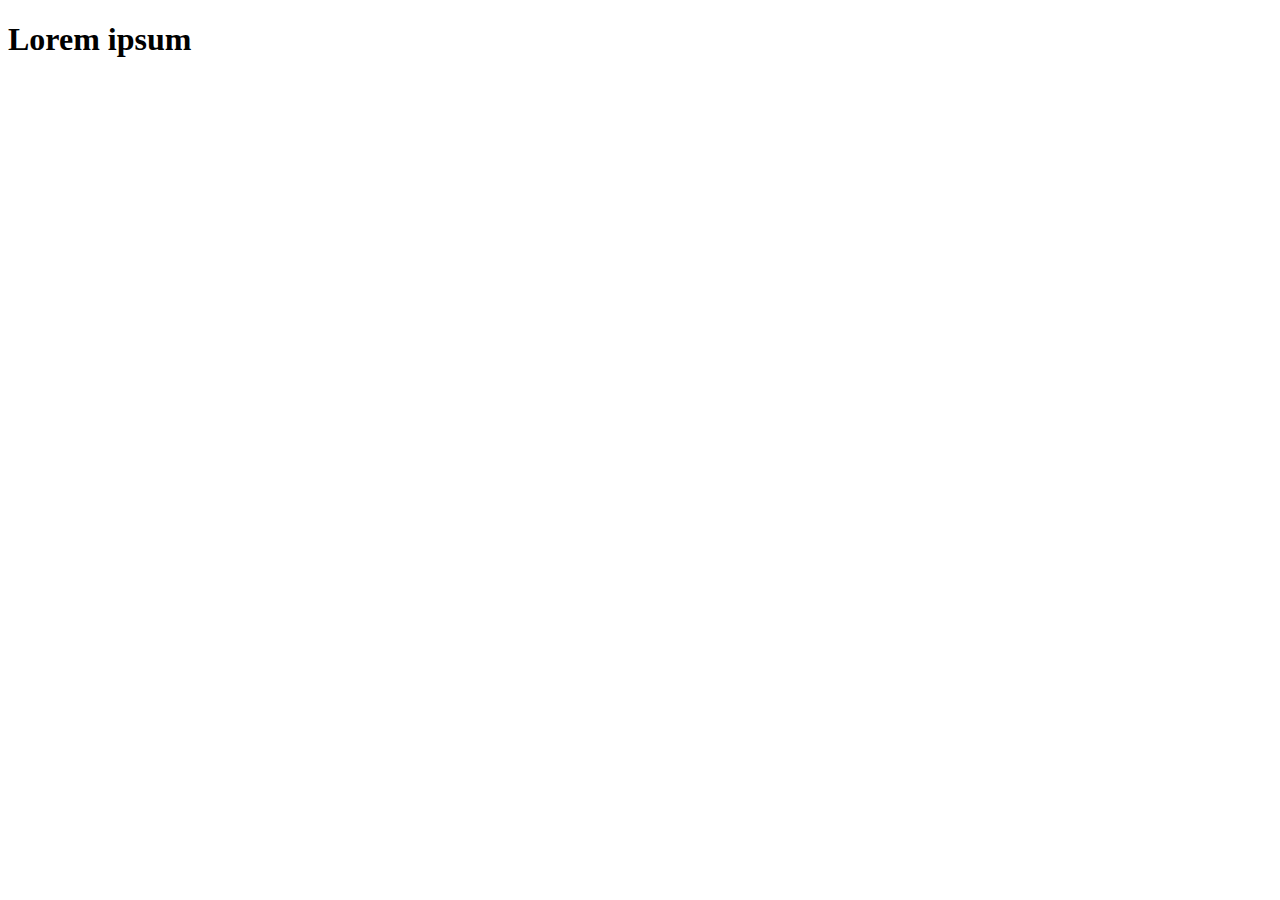
==== index.html @ 82926dfc "Initial Commit" ====
<!DOCTYPE html>
<html lang="sv">
    <head>
        <meta charset="UTF-8">
        <link href="style.css" rel="stylesheet">
        <title>Startsida</title>
    </head>
    <body>
        <h1>Lorem ipsum</h1>
    </body>
</html>
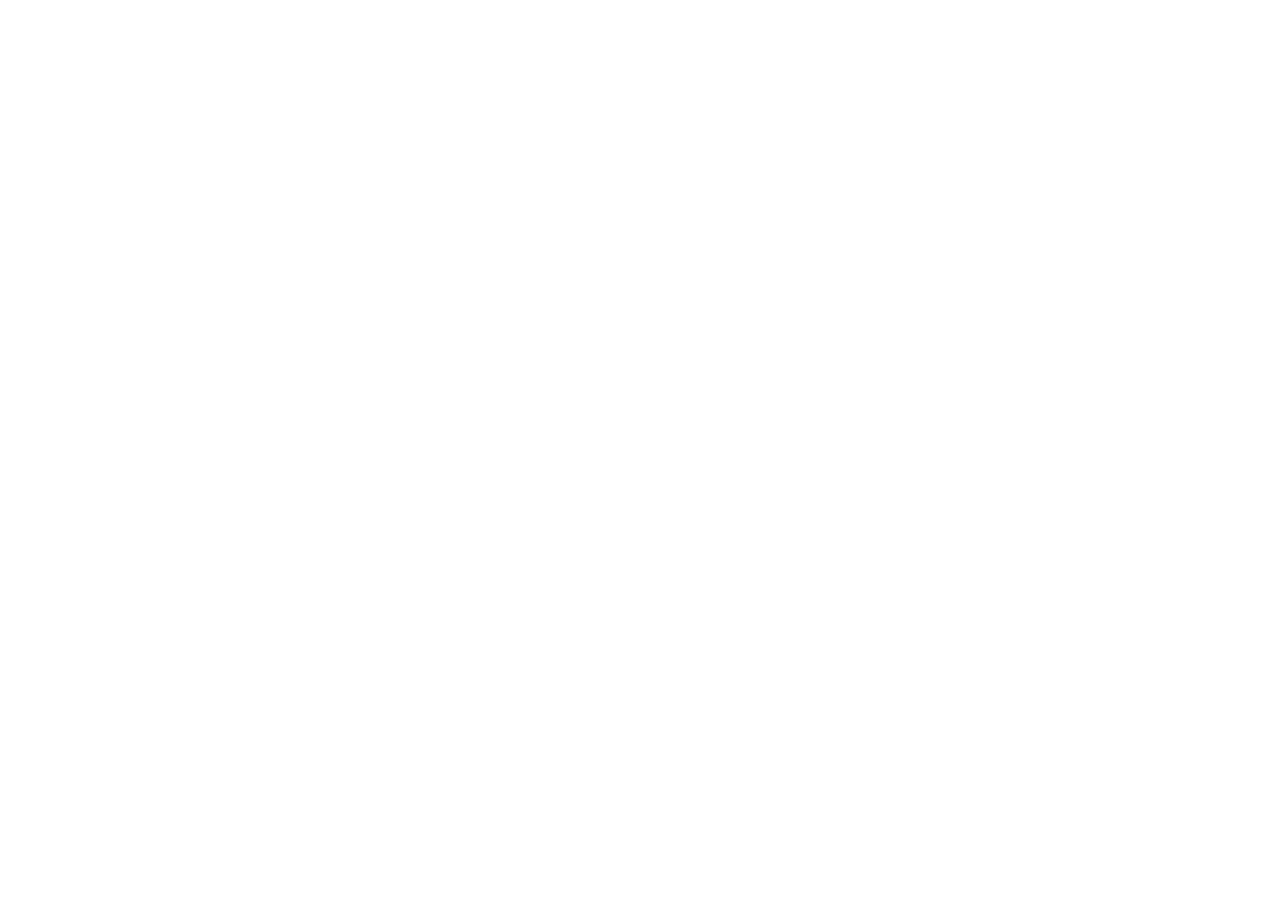
==== commit f913df2f: "index.html now works and looks as it should" ====
--- a/index.html
+++ b/index.html
@@ -2,10 +2,19 @@
 <html lang="sv">
     <head>
         <meta charset="UTF-8">
+        <link href="bootstrap.css" rel="stylesheet">
         <link href="style.css" rel="stylesheet">
         <title>Startsida</title>
     </head>
     <body>
-        <h1>Lorem ipsum</h1>
+        <div class="container">
+            <div class="row">
+                <div id="product-wrapper">
+                    <div id="product-content"></div>
+                </div>
+            </div>
+        </div>
+        <script src="jquery.js"></script>
+        <script src="script.js"></script>
     </body>
 </html>--- a/style.css
+++ b/style.css
@@ -0,0 +1,56 @@
+#product-wrapper {
+    align-items: center;
+    background: #FFF;
+    display: flex;
+    flex-direction: column;
+    margin-left: auto;
+    margin-right: auto;
+    max-width: 945px;
+}
+
+#product-content {
+    background: #FFFFFF;
+    display: flex;
+    flex-wrap: wrap;
+    margin: -0.3rem;
+    max-width: 960px;
+    padding-bottom: 0.5rem;
+    padding-top: 0.5rem;
+}
+
+#product-content > * {
+    flex: 1 0 300px;
+    margin: 0.3rem;
+}
+
+.product-card {
+    border: #f1f1f1 1px solid;
+    box-shadow: 0 4px 8px rgba(0, 0, 0, 0.2);
+    margin: 0.3rem;
+    max-width: 278px;
+    padding: 0.5rem;
+    transition: 0.3s;
+}
+
+.product-card:hover {
+    box-shadow: 0 8px 16px 0 rgba(46, 45, 45, 0.2);
+    
+}
+
+.product-card .product-img {
+    text-align: center;
+}
+
+.product-card .product-description {
+    margin: 0 0.9rem;
+    text-align: left;
+}
+
+.product-card .product-description p {
+    height: 13.5rem;
+    overflow: auto;
+    margin: 0 0.5rem;
+    padding-top: 0.5rem;
+    text-align:left
+    
+}